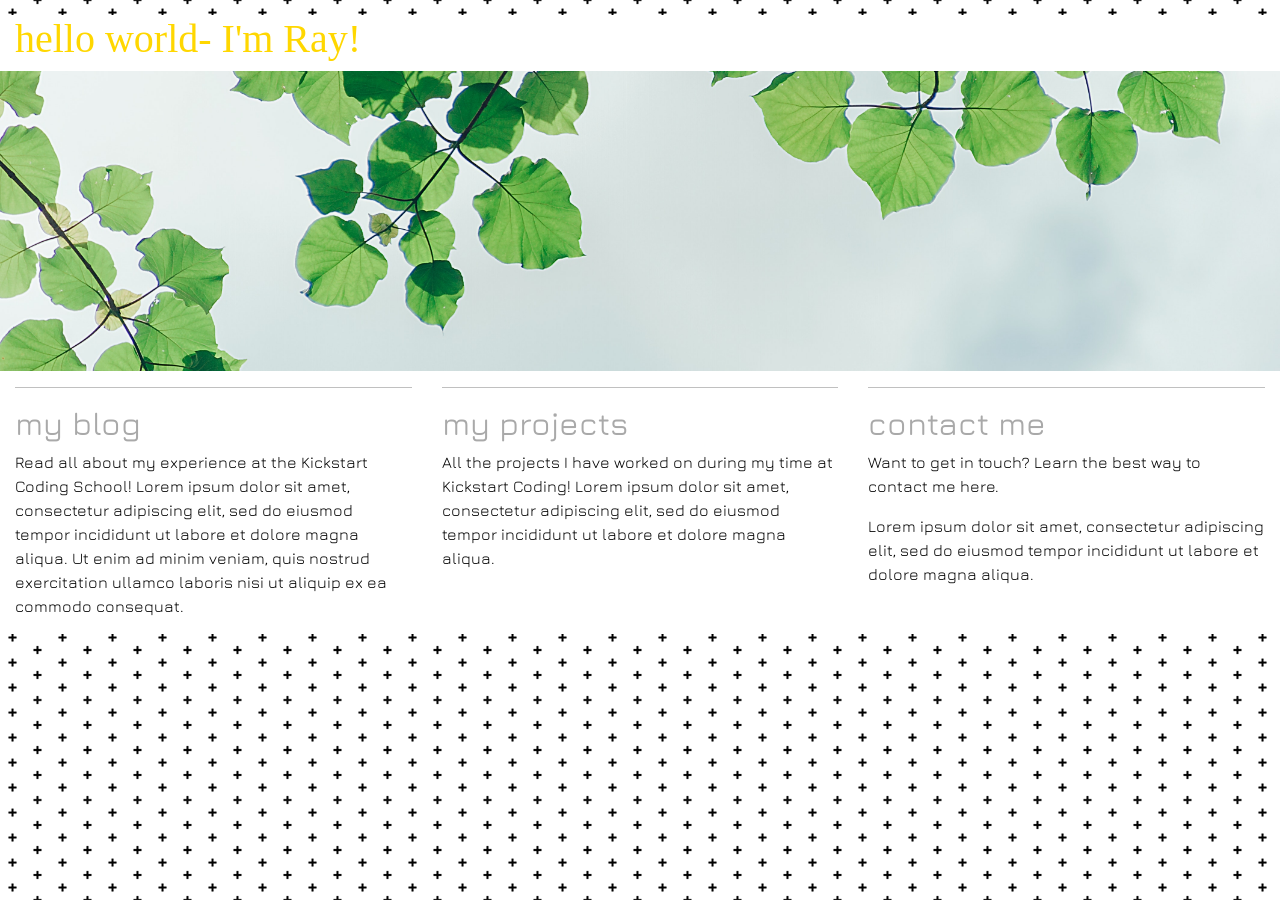
==== docs/index.html @ e6601520 "adding all files to ssg-branch" ====
<!DOCTYPE HTML>
<html>
	<head>
	
		<title>Ray.</title>

		<link href="https://stackpath.bootstrapcdn.com/bootstrap/4.2.1/css/bootstrap.min.css" rel="stylesheet">

<!--fonts-->		
	<link href="https://fonts.googleapis.com/css?family=Amatic+SC|Anton|Homemade+Apple|Jura|Open+Sans+Condensed:300|Pacifico|Questrial" rel="stylesheet">

<!-- CSS-->		
		<link href="../docs/css/style.css" rel="stylesheet">

	</head>
	<body>
		<div class="container-fluid no-padding">
			<div class="row">
				<div class="col">			
					<h1>hello world- I'm Ray!</h1>
				</div>
<!--closes first row--></div>		
				
			<div class="row">
				<div class="bg-cover">
				</div>	
<!--closes second row--></div>

			<div class="row">	
				<div class="col"><hr>
					<h2><a href="blog.html">my blog</a></h2>				
					<p>Read all about my experience at the Kickstart Coding School! Lorem ipsum dolor sit amet, consectetur adipiscing elit, sed do eiusmod tempor incididunt ut labore et dolore magna aliqua. Ut enim ad minim veniam, quis nostrud exercitation ullamco laboris nisi ut aliquip ex ea commodo consequat.</p>
				</div>
				<div class="col"><hr>			
					<h2><a href="projects.html">my projects</a></h2>				
					<p>All the projects I have worked on during my time at Kickstart Coding! Lorem ipsum dolor sit amet, consectetur adipiscing elit, sed do eiusmod tempor incididunt ut labore et dolore magna aliqua. </p>
				</div>
				<div class="col"><hr>			
					<h2><a href="contactme.html">contact me</a></h2>				
					<p>Want to get in touch? Learn the best way to contact me here. </p>
					<p>Lorem ipsum dolor sit amet, consectetur adipiscing elit, sed do eiusmod tempor incididunt ut labore et dolore magna aliqua.</p>
				</div>
<!-- closes third row--></div>			
		


		<!--closes container--></div>
	</body>
</html>
---- docs/css/style.css ----
body {
background-image: url("../img/positive.png");
}

h1 {
font-family: 'Homemade Apple', cursive;
color: gold;
}

a {
font-family: 'Jura', sans-serif;
color: darkgray;
}

h2 {
font-family: 'Jura', sans-serif;
color: darkgray;
}

h2.gold {
font-family: 'Jura', sans-serif;
color: gold;
}

h3.gold {
font-family: 'Jura', sans-serif;
color: gold;
}

h4 {
font-family: 'Jura', sans-serif;
color: gold;
}

p {
font-family: 'Jura', sans-serif;
color: black;
}

.no-padding {
  padding-left: 0;
  padding-right: 0;
}


.bg-cover {
  width: 10000px;
  height: 300px;
  background: url("../img/row2.jpg") no-repeat center;
  background-size: cover;
  outline: 10px gold;
}

.col {
background: white;
}

.col-2  {
background: white;
}

.col-6 
 {
background: white;
}

.col-8  {
background: white;
}

img.blog {
  border: 0;
  border-radius: 50%;
  padding: 5px;
  width: 50px;
}

img.scale {
width: 100%; 
height: 50%;
border: 1px solid;
}

.bg-cover2 {
  width: 10000px;
  height: 300px;
  background: url("../img/row3.jpg") no-repeat center;
  background-size: cover;
  outline: 10px gold;
}

.bg-cover3 {
  width: 10000px;
  height: 300px;
  background: url("../img/row4.jpg") no-repeat center;
  background-size: cover;
  outline: 10px gold;
}

.bg-cover4 {
  width: 10000px;
  height: 300px;
  background: url("../img/row5.jpg") no-repeat center;
  background-size: cover;
  outline: 10px gold;
}

hr {
border-color: silver;
}

.container-fluid {
  padding-right: 15px;
  padding-left: 15px;
  padding-top: 15px;
  margin-right: auto;
  margin-left: auto;
  margin-top: auto;
}
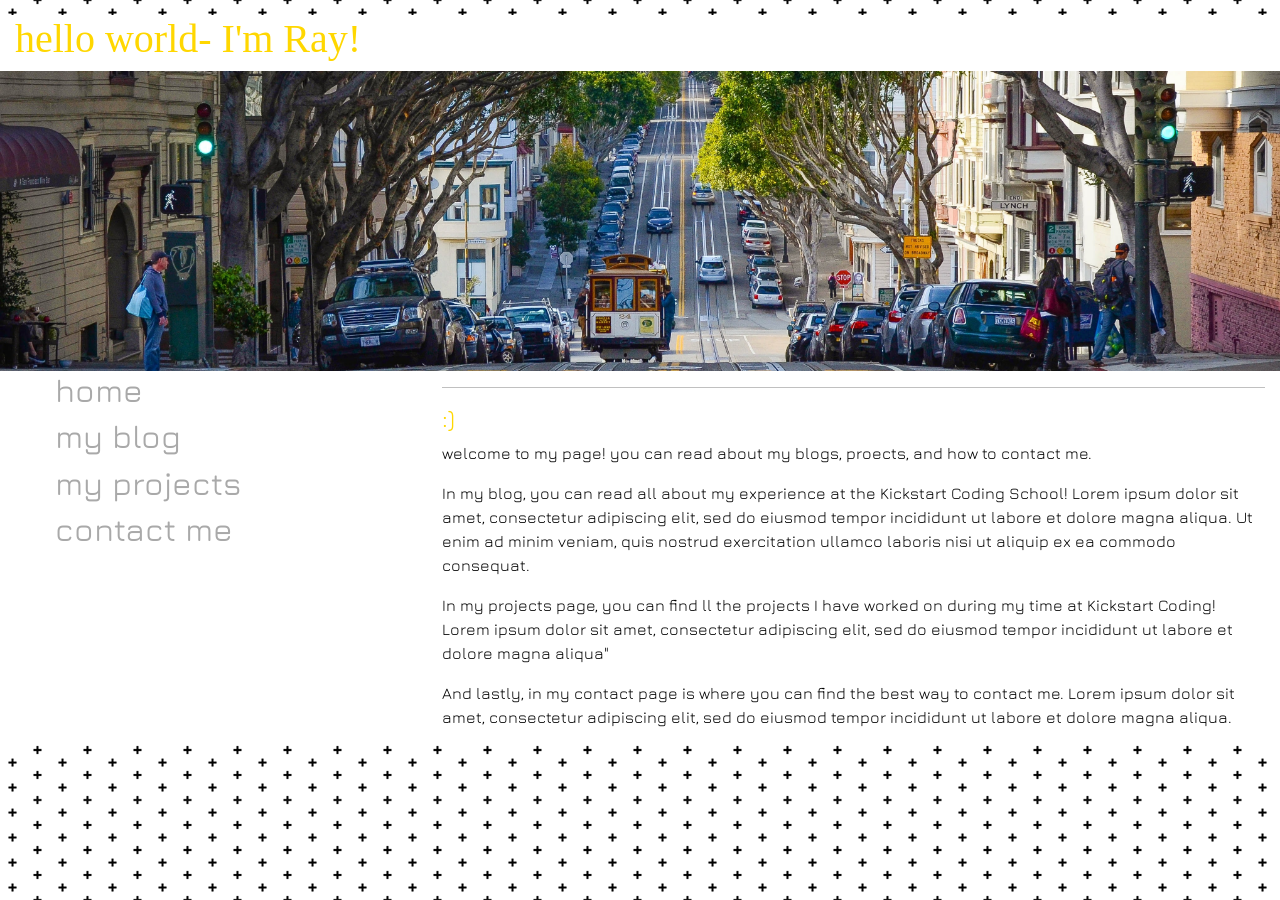
==== commit 1138103b: "added index.html page" ====
--- a/docs/index.html
+++ b/docs/index.html
@@ -2,7 +2,7 @@
 <html>
 	<head>
 	
-		<title>Ray.</title>
+		<title>Hello World- I'm Ray!</title>
 
 		<link href="https://stackpath.bootstrapcdn.com/bootstrap/4.2.1/css/bootstrap.min.css" rel="stylesheet">
 
@@ -10,11 +10,11 @@
 	<link href="https://fonts.googleapis.com/css?family=Amatic+SC|Anton|Homemade+Apple|Jura|Open+Sans+Condensed:300|Pacifico|Questrial" rel="stylesheet">
 
 <!-- CSS-->		
-		<link href="../docs/css/style.css" rel="stylesheet">
+		<link href="css/style.css" rel="stylesheet">
 
 	</head>
 	<body>
-		<div class="container-fluid no-padding">
+		<div class="container-fluid">
 			<div class="row">
 				<div class="col">			
 					<h1>hello world- I'm Ray!</h1>
@@ -22,25 +22,39 @@
 <!--closes first row--></div>		
 				
 			<div class="row">
-				<div class="bg-cover">
+				<div class="bg-cover2">
 				</div>	
 <!--closes second row--></div>
 
-			<div class="row">	
-				<div class="col"><hr>
-					<h2><a href="blog.html">my blog</a></h2>				
-					<p>Read all about my experience at the Kickstart Coding School! Lorem ipsum dolor sit amet, consectetur adipiscing elit, sed do eiusmod tempor incididunt ut labore et dolore magna aliqua. Ut enim ad minim veniam, quis nostrud exercitation ullamco laboris nisi ut aliquip ex ea commodo consequat.</p>
-				</div>
-				<div class="col"><hr>			
-					<h2><a href="projects.html">my projects</a></h2>				
-					<p>All the projects I have worked on during my time at Kickstart Coding! Lorem ipsum dolor sit amet, consectetur adipiscing elit, sed do eiusmod tempor incididunt ut labore et dolore magna aliqua. </p>
-				</div>
-				<div class="col"><hr>			
-					<h2><a href="contactme.html">contact me</a></h2>				
-					<p>Want to get in touch? Learn the best way to contact me here. </p>
-					<p>Lorem ipsum dolor sit amet, consectetur adipiscing elit, sed do eiusmod tempor incididunt ut labore et dolore magna aliqua.</p>
-				</div>
-<!-- closes third row--></div>			
+			<div class="row">		
+			<div class="col">				
+				<ul style="list-style-type:none;">			
+					<li><h2><a href="index.html">home</a></h2></li>		
+					<li><h2><a href="blog.html">my blog</a></h2></li>
+					<li><h2><a href="projects.html">my projects</a></h2></li>				
+					<li><h2><a href="contactme.html">contact me</a></h2></li>		
+				</ul>
+			</div>	
+
+			<div class="col-8">
+
+			<hr>
+			<h4>:)</h4>
+			<p>welcome to my page! you can read about my blogs, proects, and how to contact me.</p>
+			<p>In my blog, you can read all about my experience at the Kickstart Coding School! Lorem ipsum dolor sit amet, consectetur adipiscing elit, sed do eiusmod tempor incididunt ut labore et dolore magna aliqua. Ut enim ad minim veniam, quis nostrud exercitation ullamco laboris nisi ut aliquip ex ea commodo consequat.</p>
+			<p>In my projects page, you can find ll the projects I have worked on during my time at Kickstart Coding! Lorem ipsum dolor sit amet, consectetur adipiscing elit, sed do eiusmod tempor incididunt ut labore et dolore magna aliqua"</p>
+			<p>And lastly, in my contact page is where you can find the best way to contact me. Lorem ipsum dolor sit amet, consectetur adipiscing elit, sed do eiusmod tempor incididunt ut labore et dolore magna aliqua.</p>
+			
+
+
+			
+
+		</div>
+		
+		</div>
+		</div>
+		
+		
 		
 
 
